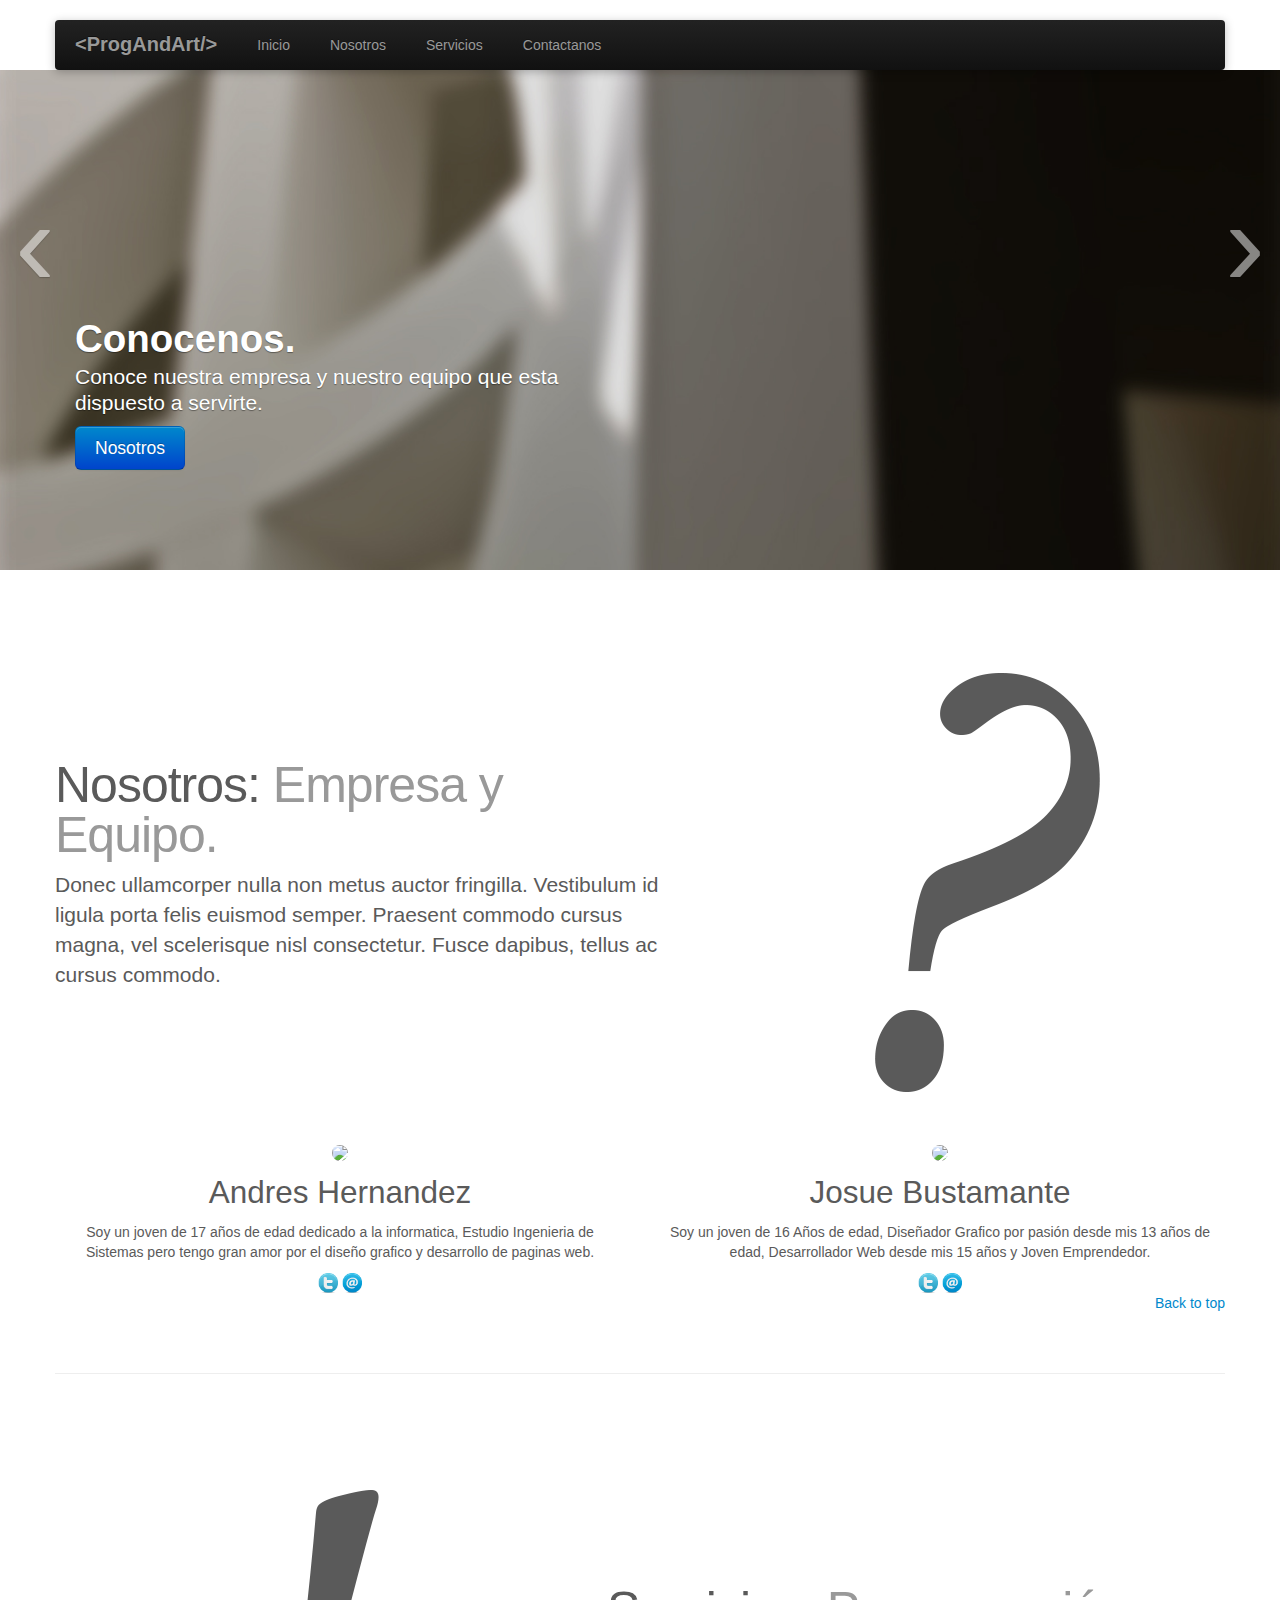
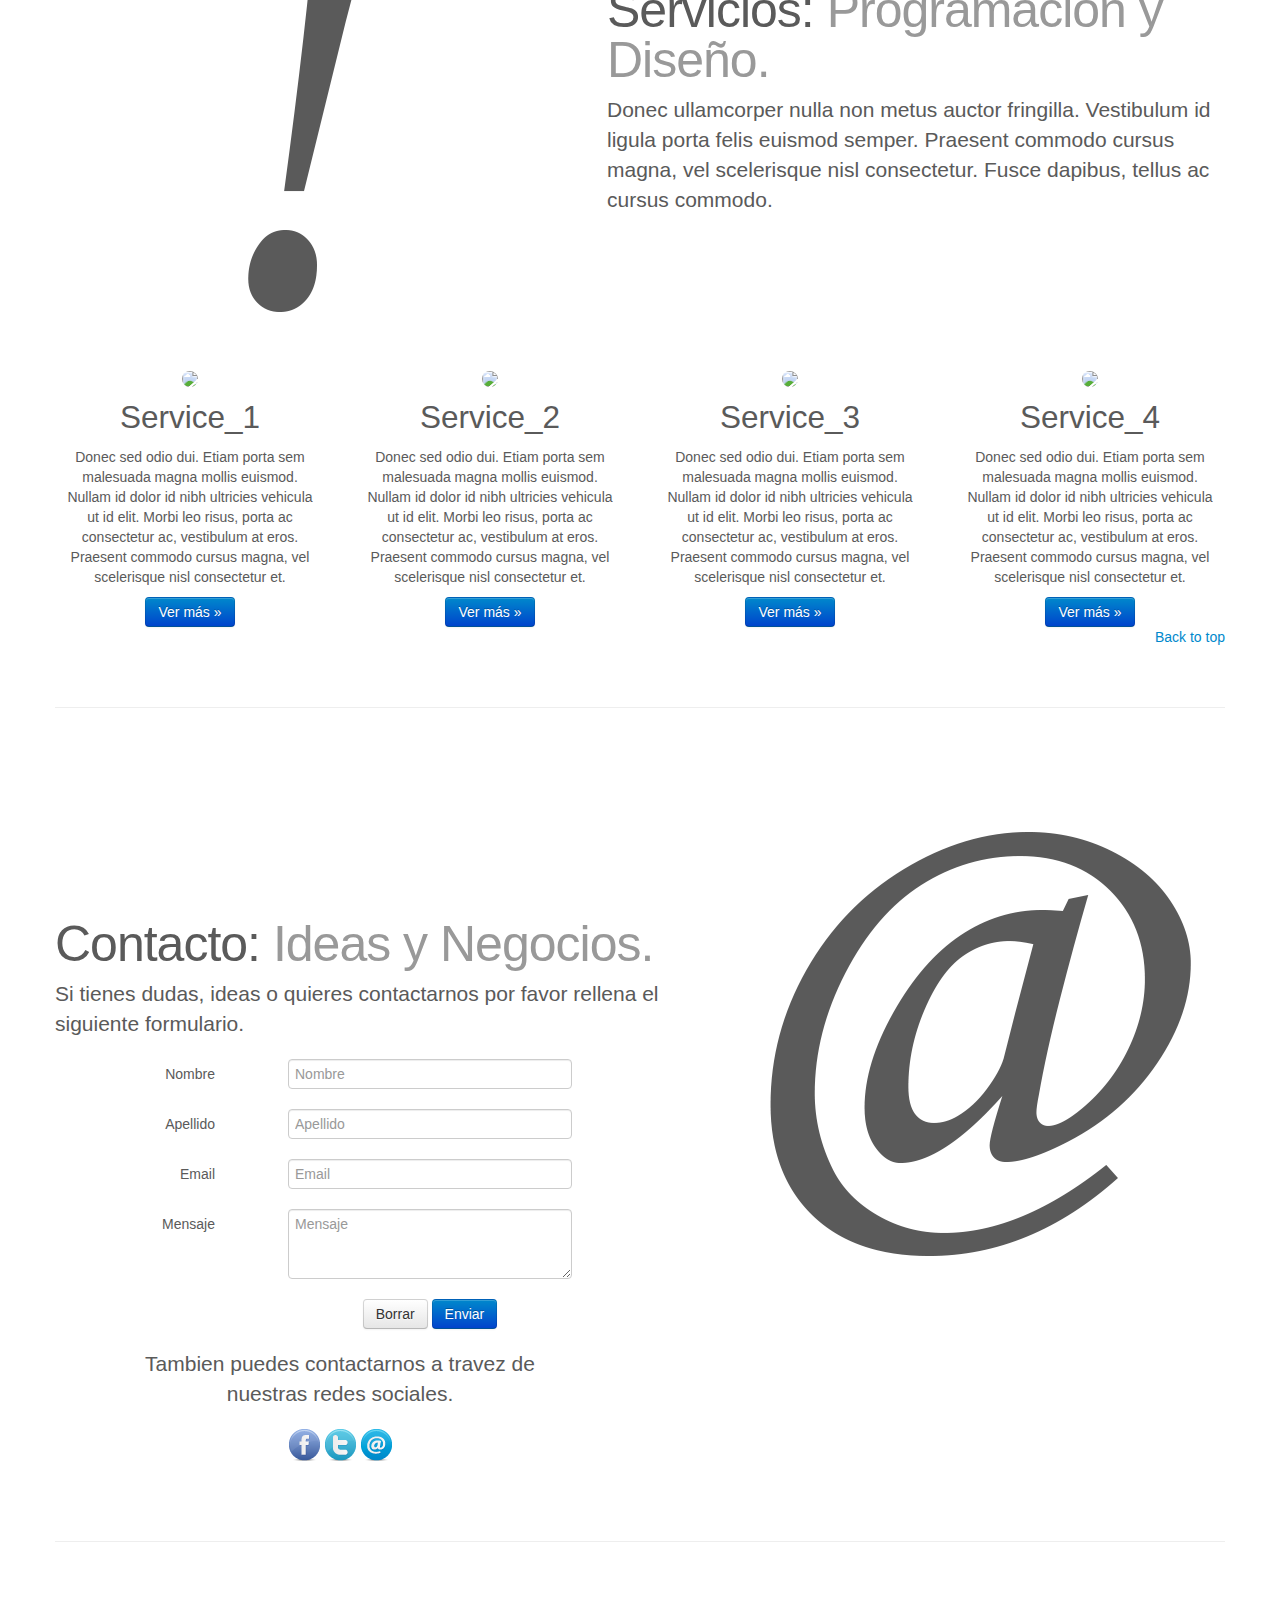
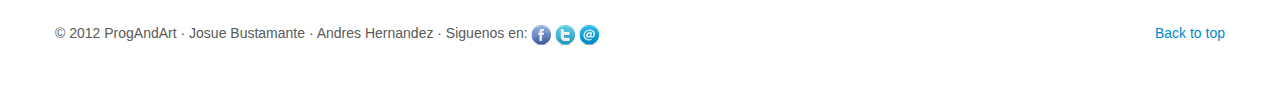
==== index.html @ 403f6164 "1 Actualizacion del index.html" ====
<!DOCTYPE html>
<html lang="en">
    <head>
        <meta charset="utf-8">
        <title>ProgAndArt &middot; Programación y Arte</title>
        <meta name="viewport" content="width=device-width, initial-scale=1.0">
        <meta name="description" content="ProgAndArt - Programacion web y Diseño grafico">
        <meta name="author" content="Josue Bustamante">
        
        <!-- Le styles -->
        <link href="css/bootstrap.css" rel="stylesheet">
        <link href="css/bootstrap-responsive.css" rel="stylesheet">
        <link href="css/style.css" rel="stylesheet">
        
        <!-- HTML5 shim, for IE6-8 support of HTML5 elements -->
        <!--[if lt IE 9]>
            <script src="http://html5shim.googlecode.com/svn/trunk/html5.js"></script>
        <![endif]-->
        
        <!-- Fav and touch icons -->
        <link rel="shortcut icon" href="ico/favicon.ico">
        <link rel="apple-touch-icon-precomposed" sizes="144x144" href="img/ico/icon-144.png">
        <link rel="apple-touch-icon-precomposed" sizes="114x114" href="img/ico/icon-114.png">
        <link rel="apple-touch-icon-precomposed" sizes="72x72" href="img/ico/icon-72.png">
        <link rel="apple-touch-icon-precomposed" sizes="52x52" href="img/ico/icon-57.png">
    </head>
    <body>    
    <!-- NAVBAR -->
        <div class="container navbar-wrapper">
            <div class="navbar navbar-inverse">
                <div class="navbar-inner">
                    <!-- Responsive Navbar Part 1: Button for triggering responsive navbar (not covered in tutorial). Include responsive CSS to utilize. -->
                    <a class="btn btn-navbar" data-toggle="collapse" data-target=".nav-collapse">
                        <span class="icon-bar"></span>
                        <span class="icon-bar"></span>
                        <span class="icon-bar"></span>
                        <span class="icon-bar"></span>
                    </a>
                    <a class="brand" href="#" style="font-size:20px;" draggable="true">&#60;ProgAndArt&#47;&#62;</a>
                    <!-- Responsive Navbar Part 2: Place all navbar contents you want collapsed withing .navbar-collapse.collapse. -->
                    <div class="nav-collapse collapse">
                        <ul class="nav">
                            <li><a href="#home">Inicio</a></li>
                            <li><a href="#about" class="toAbout">Nosotros</a></li>
                            <li><a href="#services" class="toServices">Servicios</a></li>
                            <li><a href="#contact" class="toContact">Contactanos</a></li>
                        </ul>
                    </div><!--/.nav-collapse -->
                </div><!-- /.navbar-inner -->
            </div><!-- /.navbar -->
        </div><!-- /.container navba -->
    <!-- NAVBAR END -->
    <!-- CAROUSEL -->
        <div id="myCarousel" class="carousel slide">
            <div class="carousel-inner">
                <div class="item active">
                    <img src="img/slide/slide-01.jpg" alt="Slide #1">
                    <div class="container">
                        <div class="carousel-caption">
                            <h1>Conocenos.</h1>
                            <p class="lead">Conoce nuestra empresa y nuestro equipo que esta dispuesto a servirte.</p>
                            <a href="#about" class="toAbout btn btn-large btn-primary">Nosotros</a>
                        </div>
                    </div>
                </div>
                <div class="item">
                    <img src="img/slide/slide-02.jpg" alt="Slide #2">
                    <div class="container">
                        <div class="carousel-caption">
                            <h1>Another example headline.</h1>
                            <p class="lead">Cras justo odio, dapibus ac facilisis in, egestas eget quam. Donec id elit non mi porta gravida at eget metus. Nullam id dolor id nibh ultricies vehicula ut id elit.</p>
                            <a class="btn btn-large btn-primary" href="#">Learn more</a>
                        </div>
                    </div>
                </div>
            </div>
            <a class="left carousel-control" href="#myCarousel" data-slide="prev">&lsaquo;</a>
            <a class="right carousel-control" href="#myCarousel" data-slide="next">&rsaquo;</a>
        </div><!-- /.carousel -->
    <!-- CAROUSEL END -->
    <!-- ABOUT -->
        <div class="container marketing">
            <div class="featurette" id="about">
                <img class="featurette-image pull-right" src="img/body/about.png" style="opacity: 1;">
                <h2 class="featurette-heading">Nosotros: <span class="muted">Empresa y Equipo.</span></h2>
                <p class="lead">Donec ullamcorper nulla non metus auctor fringilla. Vestibulum id ligula porta felis euismod semper. Praesent commodo cursus magna, vel scelerisque nisl consectetur. Fusce dapibus, tellus ac cursus commodo.</p>
            </div>
            <div class="row">
                <div class="span6">
                    <img class="img-circle" src="http://placehold.it/140x140">
                    <h2>Andres Hernandez</h2>
                    <p>Soy un joven de 17 años de edad dedicado a la informatica, Estudio Ingenieria de Sistemas pero tengo gran amor por el diseño grafico y desarrollo de paginas web.</p>
                    <a href="#http://twitter.com/#"><img src="img/social/tw.png" alt="Twitter" width="20px"></a>
                    <a href="#mailto:andres@progandart.com"><img src="img/social/em.png" alt="andres@progandart.com" width="20px"></a>
                </div><!-- /.span6 -->
                <div class="span6">
                    <img class="img-circle" src="http://placehold.it/140x140">
                    <h2>Josue Bustamante</h2>
                    <p>Soy un joven de 16 Años de edad, Diseñador Grafico por pasión desde mis 13 años de edad, Desarrollador Web desde mis 15 años y Joven Emprendedor.</p>
                    <a href="http://twitter.com/JosueDanielBust"><img src="img/social/tw.png" alt="@JosueDanielBust" width="20px"></a>
                    <a href="#mailto:josue@progandart.com"><img src="img/social/em.png" alt="josue@progandart.com" width="20px"></a>
                </div><!-- /.span6 -->
            </div><!-- /.row -->
            <p class="pull-right toTop"><a href="#home">Back to top</a></p>
            <hr class="featurette-divider">
        </div><!-- /.container about -->
    <!-- ABOUT END -->
    <!-- SERVICES -->
        <div class="container marketing">
            <div class="featurette" id="services">
                <img class="featurette-image pull-left" src="img/body/services.png">
                <h2 class="featurette-heading">Servicios: <span class="muted">Programación y Diseño.</span></h2>
                <p class="lead">Donec ullamcorper nulla non metus auctor fringilla. Vestibulum id ligula porta felis euismod semper. Praesent commodo cursus magna, vel scelerisque nisl consectetur. Fusce dapibus, tellus ac cursus commodo.</p>
            </div>
            <div class="row">
                <div class="span3">
                    <img class="img-circle" src="http://placehold.it/140x140">
                    <h2>Service_1</h2>
                    <p>Donec sed odio dui. Etiam porta sem malesuada magna mollis euismod. Nullam id dolor id nibh ultricies vehicula ut id elit. Morbi leo risus, porta ac consectetur ac, vestibulum at eros. Praesent commodo cursus magna, vel scelerisque nisl consectetur et.</p>
                    <a href="#myModal1" role="button" class="btn btn-primary" data-toggle="modal">Ver más &raquo;</a>
                    <div id="myModal1" class="modal hide fade" tabindex="-1" role="dialog" aria-labelledby="myModalLabel" aria-hidden="true">
                        <div class="modal-header">
                            <button type="button" class="close" data-dismiss="modal" aria-hidden="true">×</button>
                            <h3 id="myModalLabel">Service #1</h3>
                        </div>
                        <div class="modal-body">
                            <p>Description - Service #1</p>
                        </div>
                        <div class="modal-footer">
                            <button class="btn btn-primary" data-dismiss="modal" aria-hidden="true">Close</button>
                        </div>
                    </div>
                </div><!-- /.span3 -->
                <div class="span3">
                    <img class="img-circle" src="http://placehold.it/140x140">
                    <h2>Service_2</h2>
                    <p>Donec sed odio dui. Etiam porta sem malesuada magna mollis euismod. Nullam id dolor id nibh ultricies vehicula ut id elit. Morbi leo risus, porta ac consectetur ac, vestibulum at eros. Praesent commodo cursus magna, vel scelerisque nisl consectetur et.</p>
                    <a href="#myModal2" role="button" class="btn btn-primary" data-toggle="modal">Ver más &raquo;</a>
                    <div id="myModal2" class="modal hide fade" tabindex="-1" role="dialog" aria-labelledby="myModalLabel" aria-hidden="true">
                        <div class="modal-header">
                            <button type="button" class="close" data-dismiss="modal" aria-hidden="true">×</button>
                            <h3 id="myModalLabel">Service #2</h3>
                        </div>
                        <div class="modal-body">
                            <p>Description - Service #2</p>
                        </div>
                        <div class="modal-footer">
                            <button class="btn btn-primary" data-dismiss="modal" aria-hidden="true">Close</button>
                        </div>
                    </div>
                </div><!-- /.span3 -->
                <div class="span3">
                    <img class="img-circle" src="http://placehold.it/140x140">
                    <h2>Service_3</h2>
                    <p>Donec sed odio dui. Etiam porta sem malesuada magna mollis euismod. Nullam id dolor id nibh ultricies vehicula ut id elit. Morbi leo risus, porta ac consectetur ac, vestibulum at eros. Praesent commodo cursus magna, vel scelerisque nisl consectetur et.</p>
                    <a href="#myModal3" role="button" class="btn btn-primary" data-toggle="modal">Ver más &raquo;</a>
                    <div id="myModal3" class="modal hide fade" tabindex="-1" role="dialog" aria-labelledby="myModalLabel" aria-hidden="true">
                        <div class="modal-header">
                            <button type="button" class="close" data-dismiss="modal" aria-hidden="true">×</button>
                            <h3 id="myModalLabel">Service #3</h3>
                        </div>
                        <div class="modal-body">
                            <p>Description - Service #3</p>
                        </div>
                        <div class="modal-footer">
                            <button class="btn btn-primary" data-dismiss="modal" aria-hidden="true">Close</button>
                        </div>
                    </div>
                </div><!-- /.span3 -->
                <div Description - class="span3">
                    <img class="img-circle" src="http://placehold.it/140x140">
                    <h2>Service_4</h2>
                    <p>Donec sed odio dui. Etiam porta sem malesuada magna mollis euismod. Nullam id dolor id nibh ultricies vehicula ut id elit. Morbi leo risus, porta ac consectetur ac, vestibulum at eros. Praesent commodo cursus magna, vel scelerisque nisl consectetur et.</p>
                    <a href="#myModal4" role="button" class="btn btn-primary" data-toggle="modal">Ver más &raquo;</a>
                    <div id="myModal4" class="modal hide fade" tabindex="-1" role="dialog" aria-labelledby="myModalLabel" aria-hidden="true">
                        <div class="modal-header">
                            <button type="button" class="close" data-dismiss="modal" aria-hidden="true">×</button>
                            <h3 id="myModalLabel">Service #4</h3>
                        </div>
                        <div class="modal-body">
                            <p>Description - Service #4</p>
                        </div>
                        <div class="modal-footer">
                            <button class="btn btn-primary" data-dismiss="modal" aria-hidden="true">Close</button>
                        </div>
                    </div>
                </div><!-- /.span3 -->
            </div><!-- /.row -->
            <p class="pull-right toTop"><a href="#home">Back to top</a></p>
            <hr class="featurette-divider">
        </div><!-- /.container services -->
    <!-- SERVICES END -->
    <!-- CONTACT -->
        <div class="container marketing">
            <div class="featurette" id="contact">
                <img class="featurette-image pull-right" src="img/body/contact.png">
                <h2 class="featurette-heading">Contacto: <span class="muted">Ideas y Negocios.</span></h2>
                <p class="lead">Si tienes dudas, ideas o quieres contactarnos por favor rellena el siguiente formulario.</p>
                <div class="row">
                    <div class="span6">
                        <form class="form-horizontal" action="send.php" method="post">
                            <div class="control-group">
                                <label class="control-label">Nombre</label>
                                <div class="controls">
                                    <input type="text" id="inputName" placeholder="Nombre" name="nombre" class="input-xlarge" required="required">
                                </div>
                            </div>
                            <div class="control-group">
                                <label class="control-label">Apellido</label>
                                <div class="controls">
                                    <input type="text" id="inputSurname" placeholder="Apellido" name="apellido" class="input-xlarge" required="required">
                                </div>
                            </div>
                            <div class="control-group">
                                <label class="control-label">Email</label>
                                <div class="controls">
                                    <input type="text" id="inputEmail" placeholder="Email" name="email" class="input-xlarge" required="required">
                                </div>
                            </div>
                            <div class="control-group">
                                <label class="control-label">Mensaje</label>
                                <div class="controls">
                                    <textarea rows="3" placeholder="Mensaje" name="mensaje" class="input-xlarge" required="required"></textarea>
                                </div>
                            </div>
                            <div class="control-group">
                                <div class="controls">
                                    <button type="reset" class="btn">Borrar</button>
                                    <button type="submit" class="btn btn-primary">Enviar</button>
                                </div>
                            </div>
                        </form>
                        <p class="lead">Tambien puedes contactarnos a travez de<br />nuestras redes sociales.</p>
                        <a href=""><img src="img/social/fb.png" alt="Facebook" ></a>
                        <a href=""><img src="img/social/tw.png" alt="Twitter" ></a>
                        <a href=""><img src="img/social/em.png" alt="Email" ></a>
                    </div>
                    <div class="span6"></div> <!-- Here is blank -->
                </div>
            </div>
            <hr class="featurette-divider">
        </div><!-- /.container contact -->
    <!-- CONTACT END -->
    <!-- FOOTER -->
        <div class="container marketing">
            <footer>
                <p class="pull-right toTop"><a href="#home">Back to top</a></p>
                <span>&copy; 2012 ProgAndArt &middot; Josue Bustamante &middot; Andres Hernandez &middot; </span>
                <span>Siguenos en:</span>
                <a href=""><img src="img/social/fb.png" alt="Facebook" width="20px"></a>
                <a href=""><img src="img/social/tw.png" alt="Twitter" width="20px"></a>
                <a href=""><img src="img/social/em.png" alt="Email" width="20px"></a>
            </footer>
        </div><!-- /.container footer -->
    <!-- FOOTER END -->
    <!-- JAVASCRIPT -->
        <div class="js">
            <script src="js/jquery-1.8.3.js"></script>
            <script src="js/bootstrap.js"></script>
            <script src="js/bootstrap-transition.js"></script>
            <script src="js/bootstrap-alert.js"></script>
            <script src="js/bootstrap-tooltip.js"></script>
            <script src="js/codejs.js"></script>
            <script>
                !function ($) {
                    $(function(){
                        // carousel demo
                        $('#myCarousel').carousel()
                    })
                }(window.jQuery)
        </script>
        </div><!-- /.js -->
    <!-- JAVASCRIPT END -->
    </body>
</html>
---- css/style.css ----
/* GLOBAL STYLES
    -------------------------------------------------- */
    /* Padding below the footer and lighter body text */

    body {
      padding-bottom: 40px;
      color: #5a5a5a;
    }



    /* CUSTOMIZE THE NAVBAR
    -------------------------------------------------- */

    /* Special class on .container surrounding .navbar, used for positioning it into place. */
    .navbar-wrapper {
      position: relative;
      z-index: 10;
      margin-top: 20px;
      margin-bottom: -90px; /* Negative margin to pull up carousel. 90px is roughly margins and height of navbar. */
    }

    /* Remove border and change up box shadow for more contrast */
    .navbar .navbar-inner {
      border: 0;
      -webkit-box-shadow: 0 2px 10px rgba(0,0,0,.25);
         -moz-box-shadow: 0 2px 10px rgba(0,0,0,.25);
              box-shadow: 0 2px 10px rgba(0,0,0,.25);
    }

    /* Downsize the brand/project name a bit */
    .navbar .brand {
      padding: 14px 20px 16px; /* Increase vertical padding to match navbar links */
      font-size: 16px;
      font-weight: bold;
      text-shadow: 0 -1px 0 rgba(0,0,0,.5);
    }

    /* Navbar links: increase padding for taller navbar */
    .navbar .nav > li > a {
      padding: 15px 20px;
    }

    /* Offset the responsive button for proper vertical alignment */
    .navbar .btn-navbar {
      margin-top: 10px;
    }



    /* CUSTOMIZE THE NAVBAR
    -------------------------------------------------- */

    /* Carousel base class */
    .carousel {
      margin-bottom: 60px;
    }

    .carousel .container {
      position: absolute;
      right: 0;
      bottom: 0;
      left: 0;
    }

    .carousel-control {
      background-color: transparent;
      border: 0;
      font-size: 120px;
      margin-top: 0;
      text-shadow: 0 1px 1px rgba(0,0,0,.4);
    }

    .carousel .item {
      height: 500px;
    }
    .carousel img {
      min-width: 100%;
      height: 500px;
    }

    .carousel-caption {
      background-color: transparent;
      position: static;
      max-width: 550px;
      padding: 0 20px;
      margin-bottom: 100px;
    }
    .carousel-caption h1,
    .carousel-caption .lead {
      margin: 0;
      line-height: 1.25;
      color: #fff;
      text-shadow: 0 1px 1px rgba(0,0,0,.4);
    }
    .carousel-caption .btn {
      margin-top: 10px;
    }



    /* MARKETING CONTENT
    -------------------------------------------------- */

    /* Center align the text within the three columns below the carousel */
    .marketing .span3 {
      text-align: center;
    }
    .marketing h2 {
      font-weight: normal;
    }
    .marketing .span3 p {
      margin-left: 10px;
      margin-right: 10px;
    }

    /* Center align the text within the three columns below the carousel */
    .marketing .span6 {
      text-align: center;
    }
    .marketing h2 {
      font-weight: normal;
    }
    .marketing .span6 p {
      margin-left: 10px;
      margin-right: 10px;
    }

    /* Featurettes
    ------------------------- */

    .featurette-divider {
      margin: 80px 0; /* Space out the Bootstrap <hr> more */
    }
    .featurette {
      padding-top: 120px; /* Vertically center images part 1: add padding above and below text. */
      overflow: hidden; /* Vertically center images part 2: clear their floats. */
    }
    .featurette-image {
      margin-top: -120px; /* Vertically center images part 3: negative margin up the image the same amount of the padding to center it. */
    }

    /* Give some space on the sides of the floated elements so text doesn't run right into it. */
    .featurette-image.pull-left {
      margin-right: 40px;
    }
    .featurette-image.pull-right {
      margin-left: 40px;
    }

    /* Thin out the marketing headings */
    .featurette-heading {
      font-size: 50px;
      font-weight: 300;
      line-height: 1;
      letter-spacing: -1px;
    }



    /* RESPONSIVE CSS
    -------------------------------------------------- */

    @media (max-width: 979px) {

      .container.navbar-wrapper {
        margin-bottom: 0;
        width: auto;
      }
      .navbar-inner {
        border-radius: 0;
        margin: -20px 0;
      }

      .carousel .item {
        height: 500px;
      }
      .carousel img {
        width: auto;
        height: 500px;
      }

      .featurette {
        height: auto;
        padding: 0;
      }
      .featurette-image.pull-left,
      .featurette-image.pull-right {
        display: block;
        float: none;
        max-width: 40%;
        margin: 0 auto 20px;
      }
    }


    @media (max-width: 767px) {

      .navbar-inner {
        margin: -20px;
      }

      .carousel {
        margin-left: -20px;
        margin-right: -20px;
      }
      .carousel .container {

      }
      .carousel .item {
        height: 300px;
      }
      .carousel img {
        height: 300px;
      }
      .carousel-caption {
        width: 65%;
        padding: 0 70px;
        margin-bottom: 40px;
      }
      .carousel-caption h1 {
        font-size: 30px;
      }
      .carousel-caption .lead,
      .carousel-caption .btn {
        font-size: 18px;
      }

      .marketing .span3 + .span3 {
        margin-top: 40px;
      }
      
      .marketing .span6 + .span6 {
        margin-top: 40px;
      }

      .featurette-heading {
        font-size: 30px;
      }
      .featurette .lead {
        font-size: 18px;
        line-height: 1.5;
      }

    }
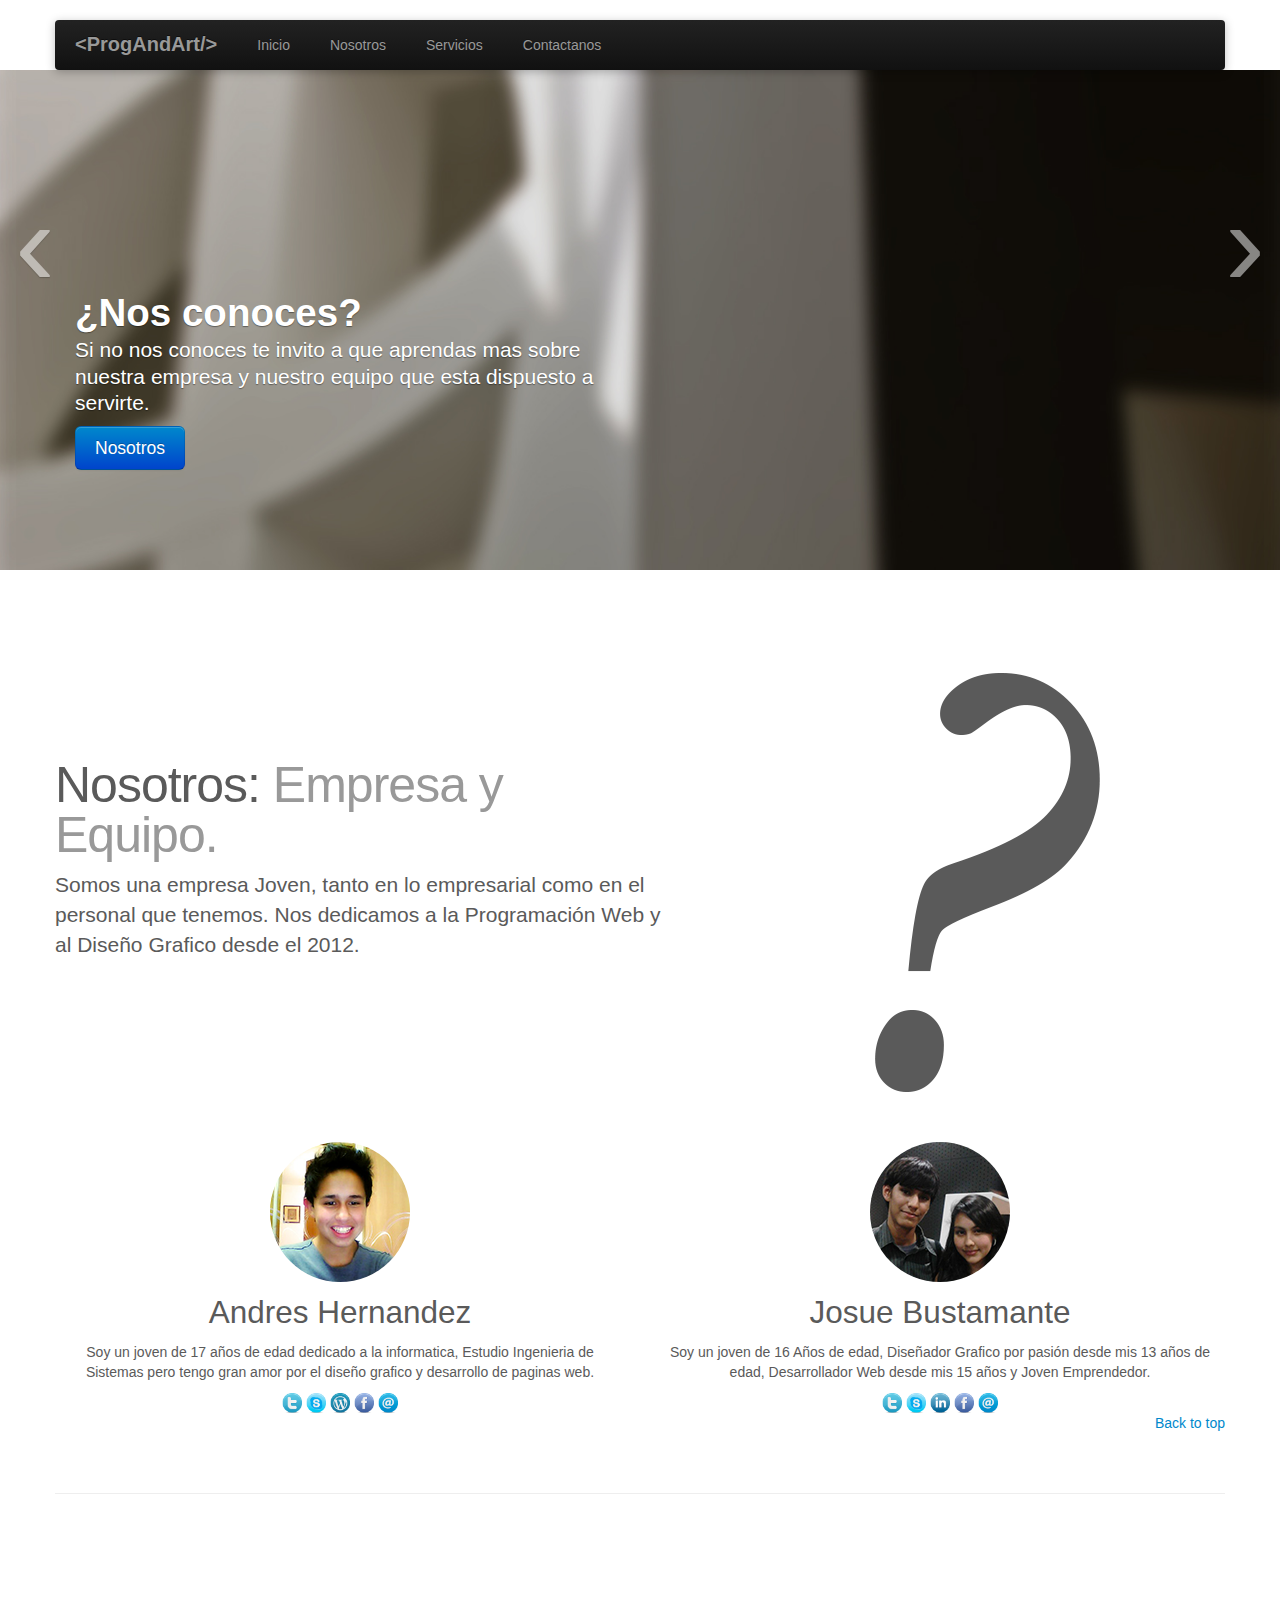
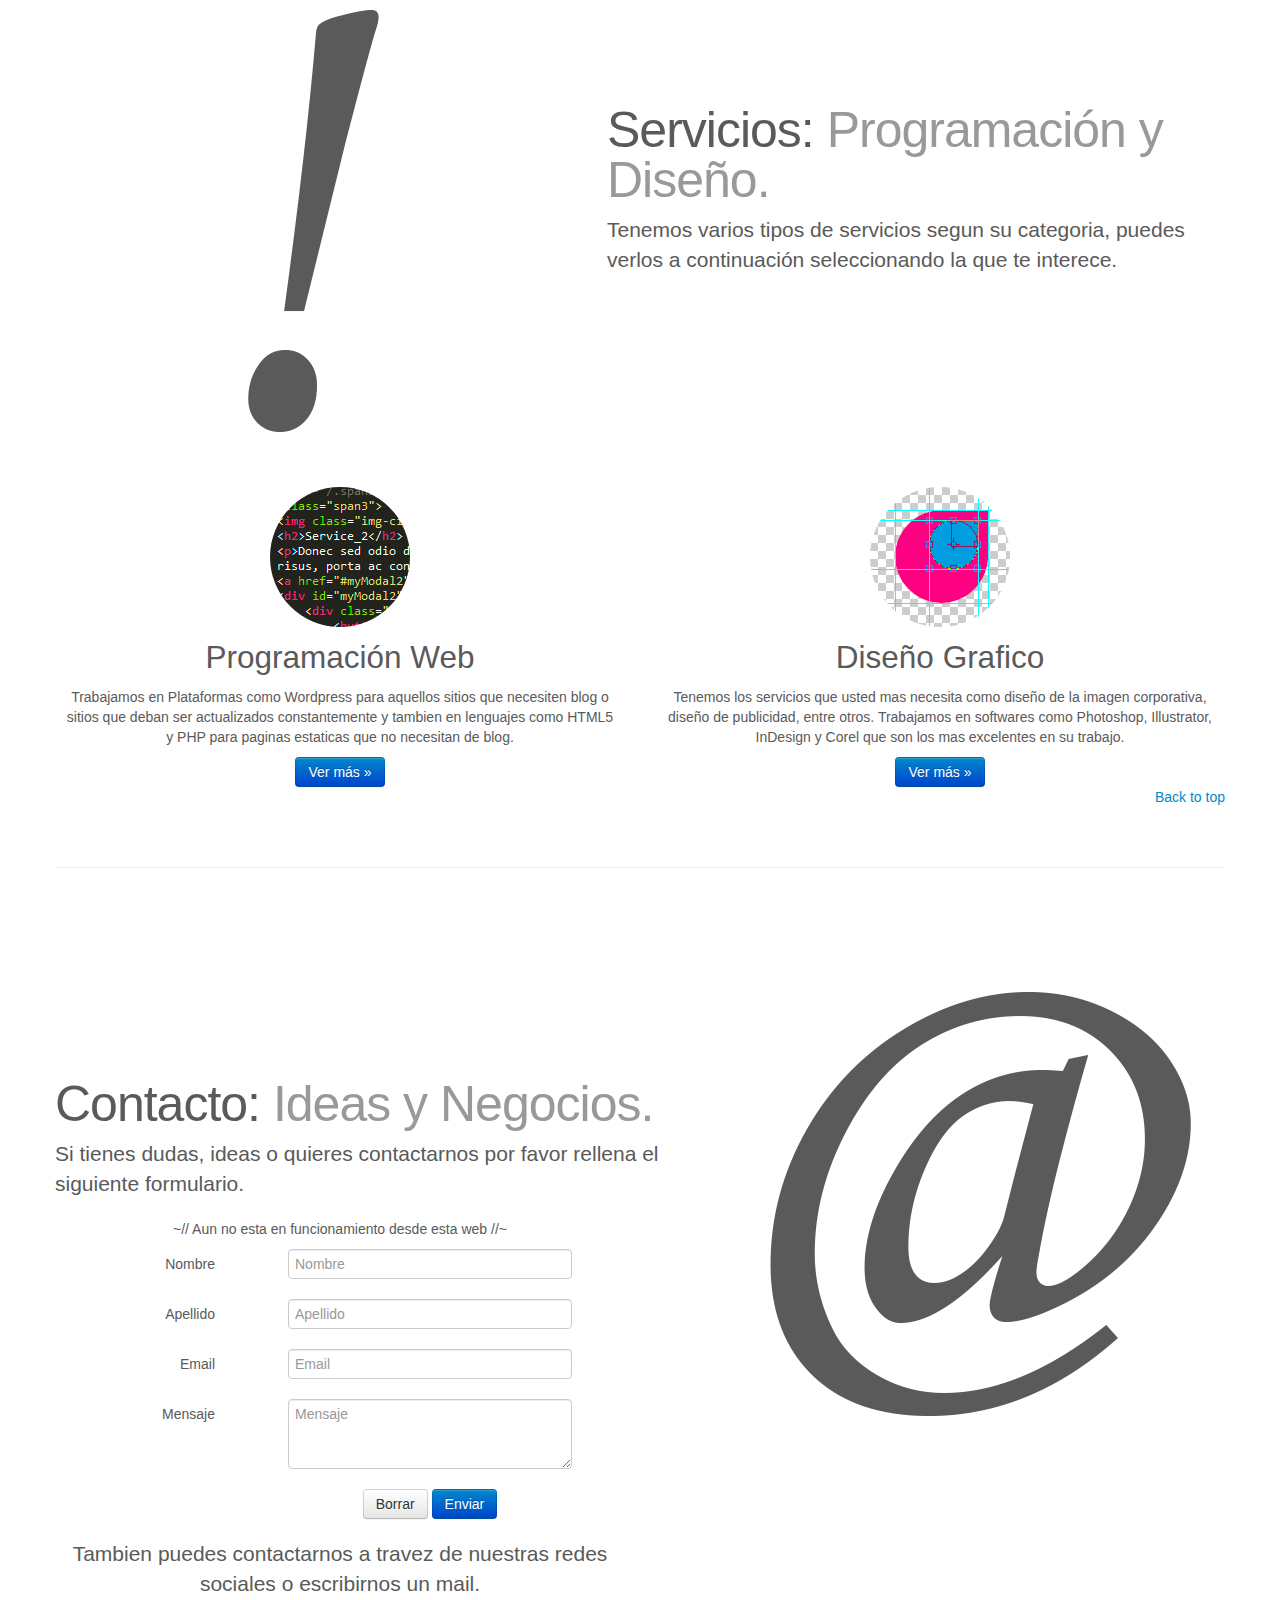
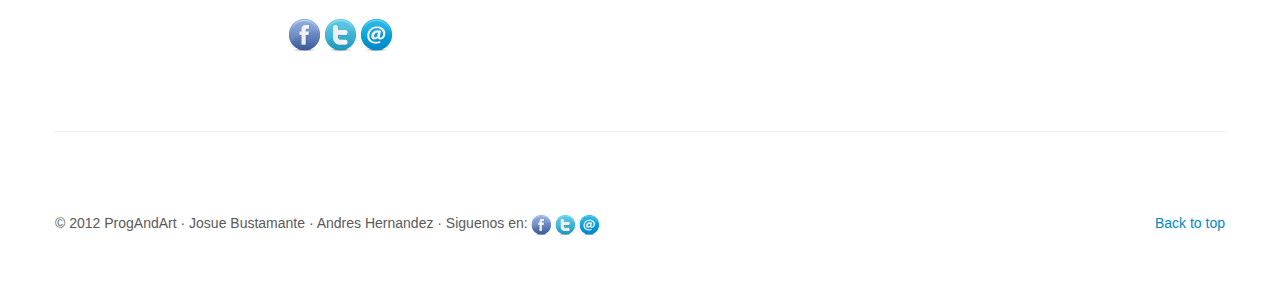
==== commit 62c32311: "Web-Page casi terminada" ====
--- a/index.html
+++ b/index.html
@@ -19,10 +19,10 @@
         
         <!-- Fav and touch icons -->
         <link rel="shortcut icon" href="ico/favicon.ico">
-        <link rel="apple-touch-icon-precomposed" sizes="144x144" href="img/ico/icon-144.png">
-        <link rel="apple-touch-icon-precomposed" sizes="114x114" href="img/ico/icon-114.png">
-        <link rel="apple-touch-icon-precomposed" sizes="72x72" href="img/ico/icon-72.png">
-        <link rel="apple-touch-icon-precomposed" sizes="52x52" href="img/ico/icon-57.png">
+        <link rel="apple-touch-icon-precomposed" sizes="144x144" href="ico/icon-144.png">
+        <link rel="apple-touch-icon-precomposed" sizes="114x114" href="ico/icon-114.png">
+        <link rel="apple-touch-icon-precomposed" sizes="72x72" href="ico/icon-72.png">
+        <link rel="apple-touch-icon-precomposed" sizes="52x52" href="ico/icon-57.png">
     </head>
     <body>    
     <!-- NAVBAR -->
@@ -36,7 +36,7 @@
                         <span class="icon-bar"></span>
                         <span class="icon-bar"></span>
                     </a>
-                    <a class="brand" href="#" style="font-size:20px;" draggable="true">&#60;ProgAndArt&#47;&#62;</a>
+                    <span class="brand" href="#" style="font-size:20px;" draggable="true">&#60;ProgAndArt&#47;&#62;</span>
                     <!-- Responsive Navbar Part 2: Place all navbar contents you want collapsed withing .navbar-collapse.collapse. -->
                     <div class="nav-collapse collapse">
                         <ul class="nav">
@@ -57,8 +57,8 @@
                     <img src="img/slide/slide-01.jpg" alt="Slide #1">
                     <div class="container">
                         <div class="carousel-caption">
-                            <h1>Conocenos.</h1>
-                            <p class="lead">Conoce nuestra empresa y nuestro equipo que esta dispuesto a servirte.</p>
+                            <h1>¿Nos conoces?</h1>
+                            <p class="lead">Si no nos conoces te invito a que aprendas mas sobre nuestra empresa y nuestro equipo que esta dispuesto a servirte.</p>
                             <a href="#about" class="toAbout btn btn-large btn-primary">Nosotros</a>
                         </div>
                     </div>
@@ -67,9 +67,9 @@
                     <img src="img/slide/slide-02.jpg" alt="Slide #2">
                     <div class="container">
                         <div class="carousel-caption">
-                            <h1>Another example headline.</h1>
-                            <p class="lead">Cras justo odio, dapibus ac facilisis in, egestas eget quam. Donec id elit non mi porta gravida at eget metus. Nullam id dolor id nibh ultricies vehicula ut id elit.</p>
-                            <a class="btn btn-large btn-primary" href="#">Learn more</a>
+                            <h1>¿Conoces nuestros servicios?</h1>
+                            <p class="lead">Si no los conoces te invitamos a que los veas y si tienes dudas o quieres contratar algun servicio contactanos.</p>
+                            <a class="btn btn-large btn-primary" href="#services">Servicios</a>
                         </div>
                     </div>
                 </div>
@@ -81,24 +81,30 @@
     <!-- ABOUT -->
         <div class="container marketing">
             <div class="featurette" id="about">
-                <img class="featurette-image pull-right" src="img/body/about.png" style="opacity: 1;">
+                <img class="featurette-image pull-right" src="img/body/about/about.png" style="opacity: 1;">
                 <h2 class="featurette-heading">Nosotros: <span class="muted">Empresa y Equipo.</span></h2>
-                <p class="lead">Donec ullamcorper nulla non metus auctor fringilla. Vestibulum id ligula porta felis euismod semper. Praesent commodo cursus magna, vel scelerisque nisl consectetur. Fusce dapibus, tellus ac cursus commodo.</p>
+                <p class="lead">Somos una empresa Joven, tanto en lo empresarial como en el personal que tenemos. Nos dedicamos a la Programación Web y al Diseño Grafico desde el 2012.</p>
             </div>
             <div class="row">
                 <div class="span6">
-                    <img class="img-circle" src="http://placehold.it/140x140">
+                    <img class="img-circle" src="img/body/about/andres.png">
                     <h2>Andres Hernandez</h2>
                     <p>Soy un joven de 17 años de edad dedicado a la informatica, Estudio Ingenieria de Sistemas pero tengo gran amor por el diseño grafico y desarrollo de paginas web.</p>
-                    <a href="#http://twitter.com/#"><img src="img/social/tw.png" alt="Twitter" width="20px"></a>
-                    <a href="#mailto:andres@progandart.com"><img src="img/social/em.png" alt="andres@progandart.com" width="20px"></a>
-                </div><!-- /.span6 -->
-                <div class="span6">
-                    <img class="img-circle" src="http://placehold.it/140x140">
+                    <a href="http://twitter.com/AhDigitales"><img src="img/social/tw.png" alt="Twitter" width="20px"></a>
+                    <a href="skype:ahdigitales?add"><img src="img/social/sk.png" alt="Skype" width="20px"></a>
+                    <a href="http://Space-digital.net"><img src="img/social/wp.png" alt="Blog" width="20px"></a>
+                    <a href="http://facebook.com/ah.digitales"><img src="img/social/fb.png" alt="Facebook" width="20px"></a>
+                    <a href="mailto:andres@progandart.com"><img src="img/social/em.png" alt="andres@progandart.com" width="20px"></a>
+                </div><!-- /.span6 -->
+                <div class="span6">
+                    <img class="img-circle" src="img/body/about/josue.png">
                     <h2>Josue Bustamante</h2>
                     <p>Soy un joven de 16 Años de edad, Diseñador Grafico por pasión desde mis 13 años de edad, Desarrollador Web desde mis 15 años y Joven Emprendedor.</p>
                     <a href="http://twitter.com/JosueDanielBust"><img src="img/social/tw.png" alt="@JosueDanielBust" width="20px"></a>
-                    <a href="#mailto:josue@progandart.com"><img src="img/social/em.png" alt="josue@progandart.com" width="20px"></a>
+                    <a href="skype:josue1120?add"><img src="img/social/sk.png" alt="Josue1120" width="20px"></a>
+                    <a href="http://co.linkedin.com/in/josuedanielbust"><img src="img/social/in.png" alt="JosueDanielBust" width="20px"></a>
+                    <a href="http://facebook.com/josue1120"><img src="img/social/fb.png" alt="Facebook" width="20px"></a>
+                    <a href="mailto:josue@progandart.com"><img src="img/social/em.png" alt="josue@progandart.com" width="20px"></a>
                 </div><!-- /.span6 -->
             </div><!-- /.row -->
             <p class="pull-right toTop"><a href="#home">Back to top</a></p>
@@ -108,83 +114,23 @@
     <!-- SERVICES -->
         <div class="container marketing">
             <div class="featurette" id="services">
-                <img class="featurette-image pull-left" src="img/body/services.png">
+                <img class="featurette-image pull-left" src="img/body/serv/services.png">
                 <h2 class="featurette-heading">Servicios: <span class="muted">Programación y Diseño.</span></h2>
-                <p class="lead">Donec ullamcorper nulla non metus auctor fringilla. Vestibulum id ligula porta felis euismod semper. Praesent commodo cursus magna, vel scelerisque nisl consectetur. Fusce dapibus, tellus ac cursus commodo.</p>
+                <p class="lead">Tenemos varios tipos de servicios segun su categoria, puedes verlos a continuación seleccionando la que te interece.</p>
             </div>
             <div class="row">
-                <div class="span3">
-                    <img class="img-circle" src="http://placehold.it/140x140">
-                    <h2>Service_1</h2>
-                    <p>Donec sed odio dui. Etiam porta sem malesuada magna mollis euismod. Nullam id dolor id nibh ultricies vehicula ut id elit. Morbi leo risus, porta ac consectetur ac, vestibulum at eros. Praesent commodo cursus magna, vel scelerisque nisl consectetur et.</p>
-                    <a href="#myModal1" role="button" class="btn btn-primary" data-toggle="modal">Ver más &raquo;</a>
-                    <div id="myModal1" class="modal hide fade" tabindex="-1" role="dialog" aria-labelledby="myModalLabel" aria-hidden="true">
-                        <div class="modal-header">
-                            <button type="button" class="close" data-dismiss="modal" aria-hidden="true">×</button>
-                            <h3 id="myModalLabel">Service #1</h3>
-                        </div>
-                        <div class="modal-body">
-                            <p>Description - Service #1</p>
-                        </div>
-                        <div class="modal-footer">
-                            <button class="btn btn-primary" data-dismiss="modal" aria-hidden="true">Close</button>
-                        </div>
-                    </div>
-                </div><!-- /.span3 -->
-                <div class="span3">
-                    <img class="img-circle" src="http://placehold.it/140x140">
-                    <h2>Service_2</h2>
-                    <p>Donec sed odio dui. Etiam porta sem malesuada magna mollis euismod. Nullam id dolor id nibh ultricies vehicula ut id elit. Morbi leo risus, porta ac consectetur ac, vestibulum at eros. Praesent commodo cursus magna, vel scelerisque nisl consectetur et.</p>
-                    <a href="#myModal2" role="button" class="btn btn-primary" data-toggle="modal">Ver más &raquo;</a>
-                    <div id="myModal2" class="modal hide fade" tabindex="-1" role="dialog" aria-labelledby="myModalLabel" aria-hidden="true">
-                        <div class="modal-header">
-                            <button type="button" class="close" data-dismiss="modal" aria-hidden="true">×</button>
-                            <h3 id="myModalLabel">Service #2</h3>
-                        </div>
-                        <div class="modal-body">
-                            <p>Description - Service #2</p>
-                        </div>
-                        <div class="modal-footer">
-                            <button class="btn btn-primary" data-dismiss="modal" aria-hidden="true">Close</button>
-                        </div>
-                    </div>
-                </div><!-- /.span3 -->
-                <div class="span3">
-                    <img class="img-circle" src="http://placehold.it/140x140">
-                    <h2>Service_3</h2>
-                    <p>Donec sed odio dui. Etiam porta sem malesuada magna mollis euismod. Nullam id dolor id nibh ultricies vehicula ut id elit. Morbi leo risus, porta ac consectetur ac, vestibulum at eros. Praesent commodo cursus magna, vel scelerisque nisl consectetur et.</p>
-                    <a href="#myModal3" role="button" class="btn btn-primary" data-toggle="modal">Ver más &raquo;</a>
-                    <div id="myModal3" class="modal hide fade" tabindex="-1" role="dialog" aria-labelledby="myModalLabel" aria-hidden="true">
-                        <div class="modal-header">
-                            <button type="button" class="close" data-dismiss="modal" aria-hidden="true">×</button>
-                            <h3 id="myModalLabel">Service #3</h3>
-                        </div>
-                        <div class="modal-body">
-                            <p>Description - Service #3</p>
-                        </div>
-                        <div class="modal-footer">
-                            <button class="btn btn-primary" data-dismiss="modal" aria-hidden="true">Close</button>
-                        </div>
-                    </div>
-                </div><!-- /.span3 -->
-                <div Description - class="span3">
-                    <img class="img-circle" src="http://placehold.it/140x140">
-                    <h2>Service_4</h2>
-                    <p>Donec sed odio dui. Etiam porta sem malesuada magna mollis euismod. Nullam id dolor id nibh ultricies vehicula ut id elit. Morbi leo risus, porta ac consectetur ac, vestibulum at eros. Praesent commodo cursus magna, vel scelerisque nisl consectetur et.</p>
-                    <a href="#myModal4" role="button" class="btn btn-primary" data-toggle="modal">Ver más &raquo;</a>
-                    <div id="myModal4" class="modal hide fade" tabindex="-1" role="dialog" aria-labelledby="myModalLabel" aria-hidden="true">
-                        <div class="modal-header">
-                            <button type="button" class="close" data-dismiss="modal" aria-hidden="true">×</button>
-                            <h3 id="myModalLabel">Service #4</h3>
-                        </div>
-                        <div class="modal-body">
-                            <p>Description - Service #4</p>
-                        </div>
-                        <div class="modal-footer">
-                            <button class="btn btn-primary" data-dismiss="modal" aria-hidden="true">Close</button>
-                        </div>
-                    </div>
-                </div><!-- /.span3 -->
+                <div class="span6">
+                    <img class="img-circle" src="img/body/serv/dev.png">
+                    <h2>Programación Web</h2>
+                    <p>Trabajamos en Plataformas como Wordpress para aquellos sitios que necesiten blog o sitios que deban ser actualizados constantemente y tambien en lenguajes como HTML5 y PHP para paginas estaticas que no necesitan de blog.</p>
+                    <a href="dev.html" role="button" class="btn btn-primary">Ver más &raquo;</a>
+                </div><!-- /.span6 -->
+                <div class="span6">
+                    <img class="img-circle" src="img/body/serv/grap.png">
+                    <h2>Diseño Grafico</h2>
+                    <p>Tenemos los servicios que usted mas necesita como diseño de la imagen corporativa, diseño de publicidad, entre otros. Trabajamos en softwares como Photoshop, Illustrator, InDesign y Corel que son los mas excelentes en su trabajo.</p>
+                    <a href="grap.html" role="button" class="btn btn-primary">Ver más &raquo;</a>
+                </div><!-- /.span6 -->
             </div><!-- /.row -->
             <p class="pull-right toTop"><a href="#home">Back to top</a></p>
             <hr class="featurette-divider">
@@ -193,11 +139,12 @@
     <!-- CONTACT -->
         <div class="container marketing">
             <div class="featurette" id="contact">
-                <img class="featurette-image pull-right" src="img/body/contact.png">
+                <img class="featurette-image pull-right" src="img/body/contact/contact.png">
                 <h2 class="featurette-heading">Contacto: <span class="muted">Ideas y Negocios.</span></h2>
                 <p class="lead">Si tienes dudas, ideas o quieres contactarnos por favor rellena el siguiente formulario.</p>
                 <div class="row">
                     <div class="span6">
+                        <p>~// Aun no esta en funcionamiento desde esta web //~</p>
                         <form class="form-horizontal" action="send.php" method="post">
                             <div class="control-group">
                                 <label class="control-label">Nombre</label>
@@ -230,10 +177,10 @@
                                 </div>
                             </div>
                         </form>
-                        <p class="lead">Tambien puedes contactarnos a travez de<br />nuestras redes sociales.</p>
-                        <a href=""><img src="img/social/fb.png" alt="Facebook" ></a>
-                        <a href=""><img src="img/social/tw.png" alt="Twitter" ></a>
-                        <a href=""><img src="img/social/em.png" alt="Email" ></a>
+                        <p class="lead">Tambien puedes contactarnos a travez de nuestras redes sociales o escribirnos un mail.</p>
+                        <a href="https://www.facebook.com/ProgAndArt"><img src="img/social/fb.png" alt="Facebook" ></a>
+                        <a href="https://twitter.com/ProgAndArt"><img src="img/social/tw.png" alt="Twitter" ></a>
+                        <a href="mailto:info@progandart.com"><img src="img/social/em.png" alt="Email" ></a>
                     </div>
                     <div class="span6"></div> <!-- Here is blank -->
                 </div>
@@ -247,9 +194,9 @@
                 <p class="pull-right toTop"><a href="#home">Back to top</a></p>
                 <span>&copy; 2012 ProgAndArt &middot; Josue Bustamante &middot; Andres Hernandez &middot; </span>
                 <span>Siguenos en:</span>
-                <a href=""><img src="img/social/fb.png" alt="Facebook" width="20px"></a>
-                <a href=""><img src="img/social/tw.png" alt="Twitter" width="20px"></a>
-                <a href=""><img src="img/social/em.png" alt="Email" width="20px"></a>
+                <a href="https://www.facebook.com/ProgAndArt"><img src="img/social/fb.png" alt="Facebook" width="20px"></a>
+                <a href="https://twitter.com/ProgAndArt"><img src="img/social/tw.png" alt="Twitter" width="20px"></a>
+                <a href="mailto:info@progandart.com"><img src="img/social/em.png" alt="Email" width="20px"></a>
             </footer>
         </div><!-- /.container footer -->
     <!-- FOOTER END -->
--- a/css/style.css
+++ b/css/style.css
@@ -102,7 +102,7 @@
     /* MARKETING CONTENT
     -------------------------------------------------- */
 
-    /* Center align the text within the three columns below the carousel */
+    /* SPAN3 */
     .marketing .span3 {
       text-align: center;
     }
@@ -114,7 +114,7 @@
       margin-right: 10px;
     }
 
-    /* Center align the text within the three columns below the carousel */
+    /* SPAN6 */
     .marketing .span6 {
       text-align: center;
     }
@@ -122,6 +122,30 @@
       font-weight: normal;
     }
     .marketing .span6 p {
+      margin-left: 10px;
+      margin-right: 10px;
+    }
+    
+    /* SPAN4 */
+    .marketing .span4 {
+      text-align: center;
+    }
+    .marketing h2 {
+      font-weight: normal;
+    }
+    .marketing .span4 p {
+      margin-left: 10px;
+      margin-right: 10px;
+    }
+    
+    /* SPAN12 */
+    .marketing .span12 {
+      text-align: center;
+    }
+    .marketing h2 {
+      font-weight: normal;
+    }
+    .marketing .span12 p {
       margin-left: 10px;
       margin-right: 10px;
     }
@@ -230,6 +254,10 @@
         margin-top: 40px;
       }
       
+      .marketing .span4 + .span4 {
+        margin-top: 40px;
+      }
+      
       .marketing .span6 + .span6 {
         margin-top: 40px;
       }
